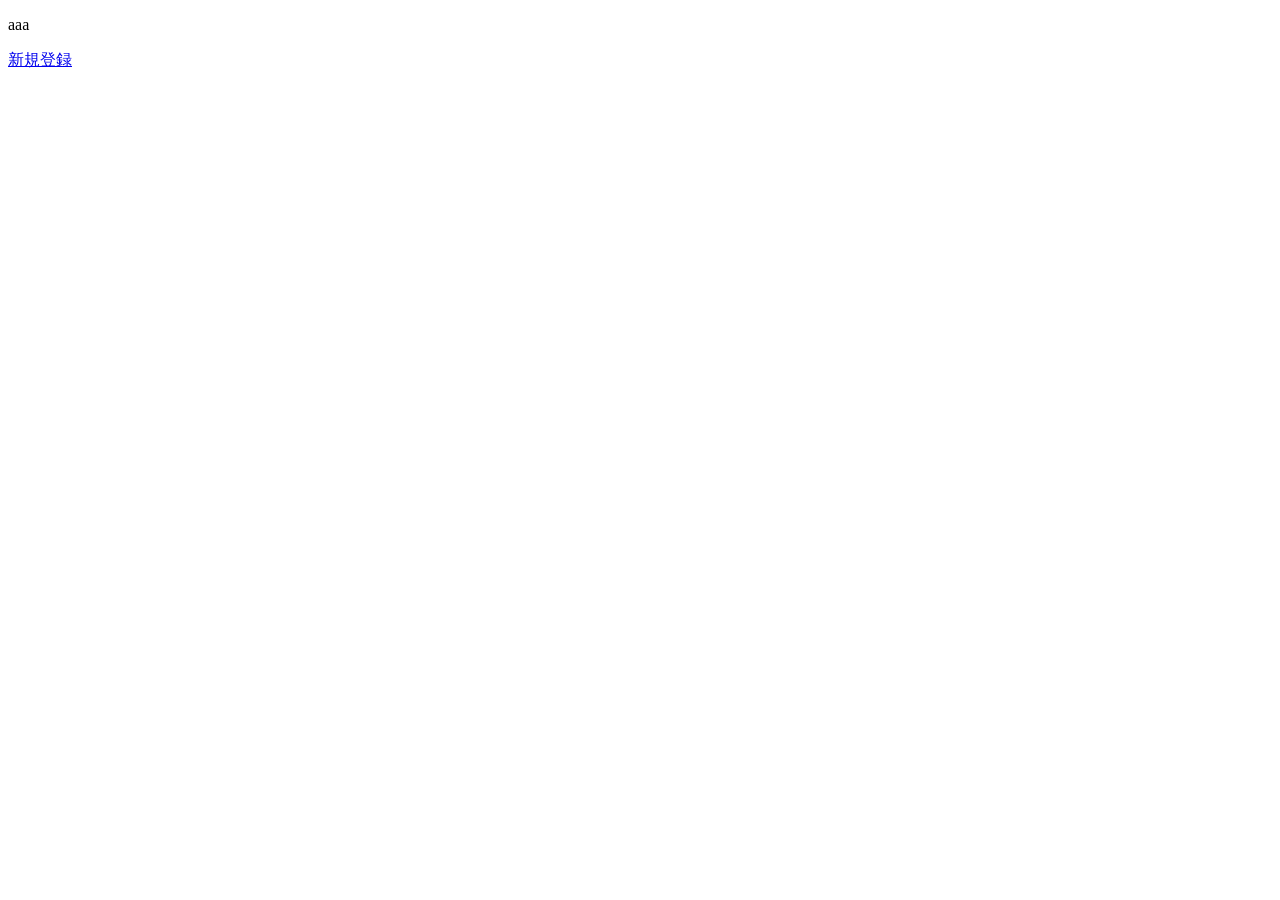
==== src/main/resources/templates/home/success.html @ 21bd81da "Flyway db migration" ====
<!DOCTYPE html>
<html xmlns:th="http://www.thymeleaf.org"
      xmlns:layout="http://www.ultraq.net.nz/thymeleaf/layout"
      xmlns:sec="http://www.thymeleaf.org/extras/spring-security"
      layout:decorate="~{layouts/sidebarLayout}">
<head>
    <title>Springboot</title>
</head>
<body>
<div layout:fragment="sidebar">
    <div th:replace="~{layouts/sidebar :: sidebar ('user', 'user')}"></div>
</div>
<div layout:fragment="content">
    <p>aaa</p>
    <p>
        <a href="../user/new" th:href="@{/newUser}">新規登録</a>
    </p>
</div>

</body>
</html>
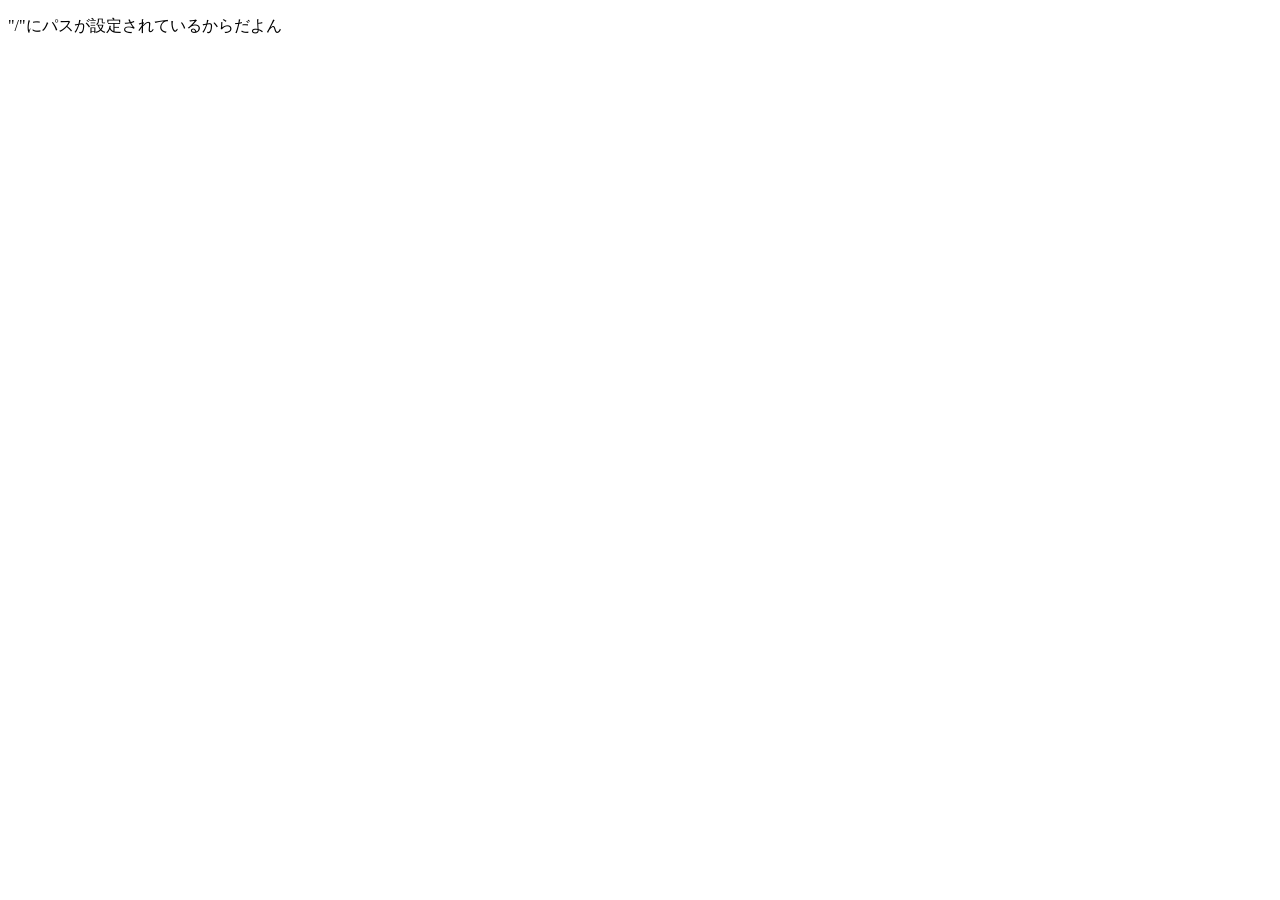
==== commit ee4c0998: "タスク登録" ====
--- a/src/main/resources/templates/home/success.html
+++ b/src/main/resources/templates/home/success.html
@@ -11,10 +11,8 @@
     <div th:replace="~{layouts/sidebar :: sidebar ('user', 'user')}"></div>
 </div>
 <div layout:fragment="content">
-    <p>aaa</p>
-    <p>
-        <a href="../user/new" th:href="@{/newUser}">新規登録</a>
-    </p>
+    <p th:text="'Hello, ' + ${loginID}"></p>
+    <p>"/"にパスが設定されているからだよん</p>
 </div>
 
 </body>
